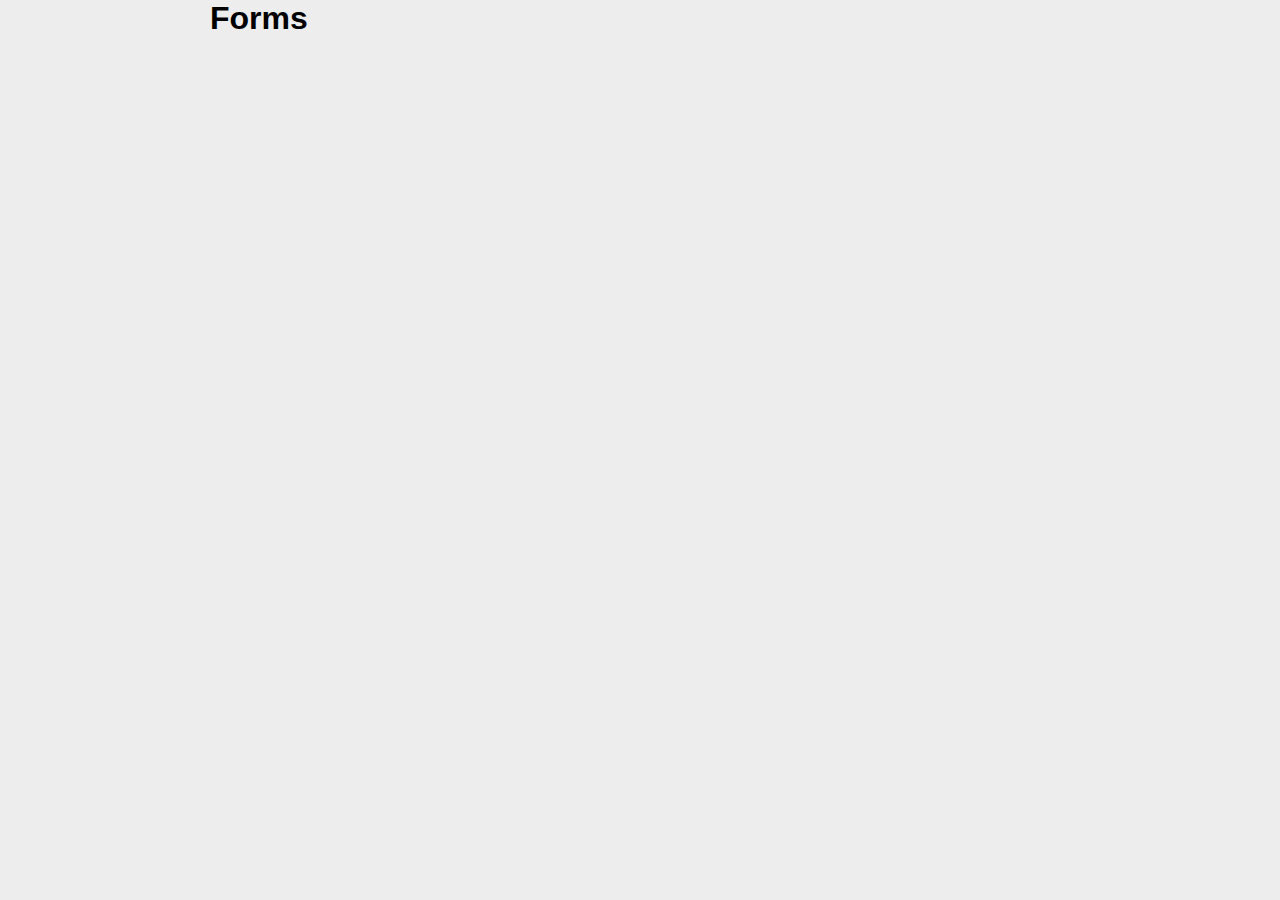
==== index.html @ 3f0d05c1 "init" ====
<!DOCTYPE html>
<html lang="en">
  <head>
    <meta charset="UTF-8" />
    <meta http-equiv="X-UA-Compatible" content="IE=edge" />
    <meta name="viewport" content="width=device-width, initial-scale=1.0" />
    <link rel="stylesheet" href="./styles/style.css" />
    <script src="./js/main.js" defer></script>
    <title>Document</title>
  </head>
  <body>
    <div class="container">
      <h1>Forms</h1>
    </div>
  </body>
</html>
---- styles/style.css ----
@import url("https://necolas.github.io/normalize.css/8.0.1/normalize.css");
@import url("reset.css");
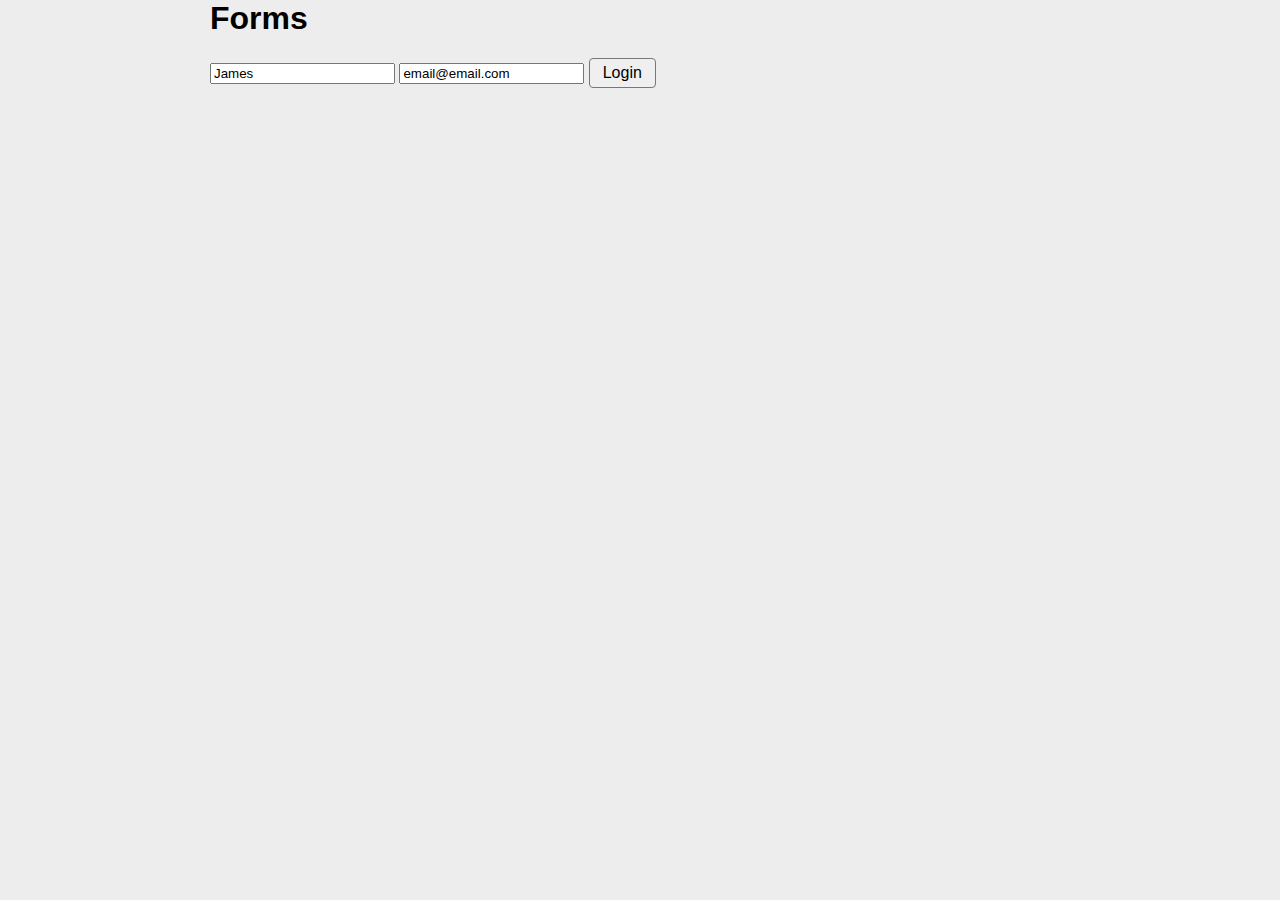
==== commit 25f49fac: "validation" ====
--- a/index.html
+++ b/index.html
@@ -5,12 +5,37 @@
     <meta http-equiv="X-UA-Compatible" content="IE=edge" />
     <meta name="viewport" content="width=device-width, initial-scale=1.0" />
     <link rel="stylesheet" href="./styles/style.css" />
-    <script src="./js/main.js" defer></script>
+
+    <!-- <script src="./js/main.js" defer></script> -->
+    <!-- <script src="./js/createElementHelper.js" defer></script> -->
+    <script src="./js/forms.js" defer></script>
     <title>Document</title>
   </head>
   <body>
     <div class="container">
       <h1>Forms</h1>
+
+      <form id="loginForm" autocomplete="off">
+        <input
+          type="text"
+          name="username"
+          id="username"
+          placeholder="Username"
+          value="James"
+        />
+        <p class="errorFeedback">Iveskite varda</p>
+        <input
+          type="text"
+          name="email"
+          id="email"
+          placeholder="Email"
+          value="email@email.com"
+        />
+        <p class="errorFeedback">Iveskite emaila</p>
+        <button type="submit">Login</button>
+      </form>
+
+      <div id="app"></div>
     </div>
   </body>
 </html>
--- a/styles/style.css
+++ b/styles/style.css
@@ -1,2 +1,8 @@
 @import url("https://necolas.github.io/normalize.css/8.0.1/normalize.css");
 @import url("reset.css");
+
+.errorFeedback {
+  color: tomato;
+  margin-bottom: 10px;
+  display: none;
+}
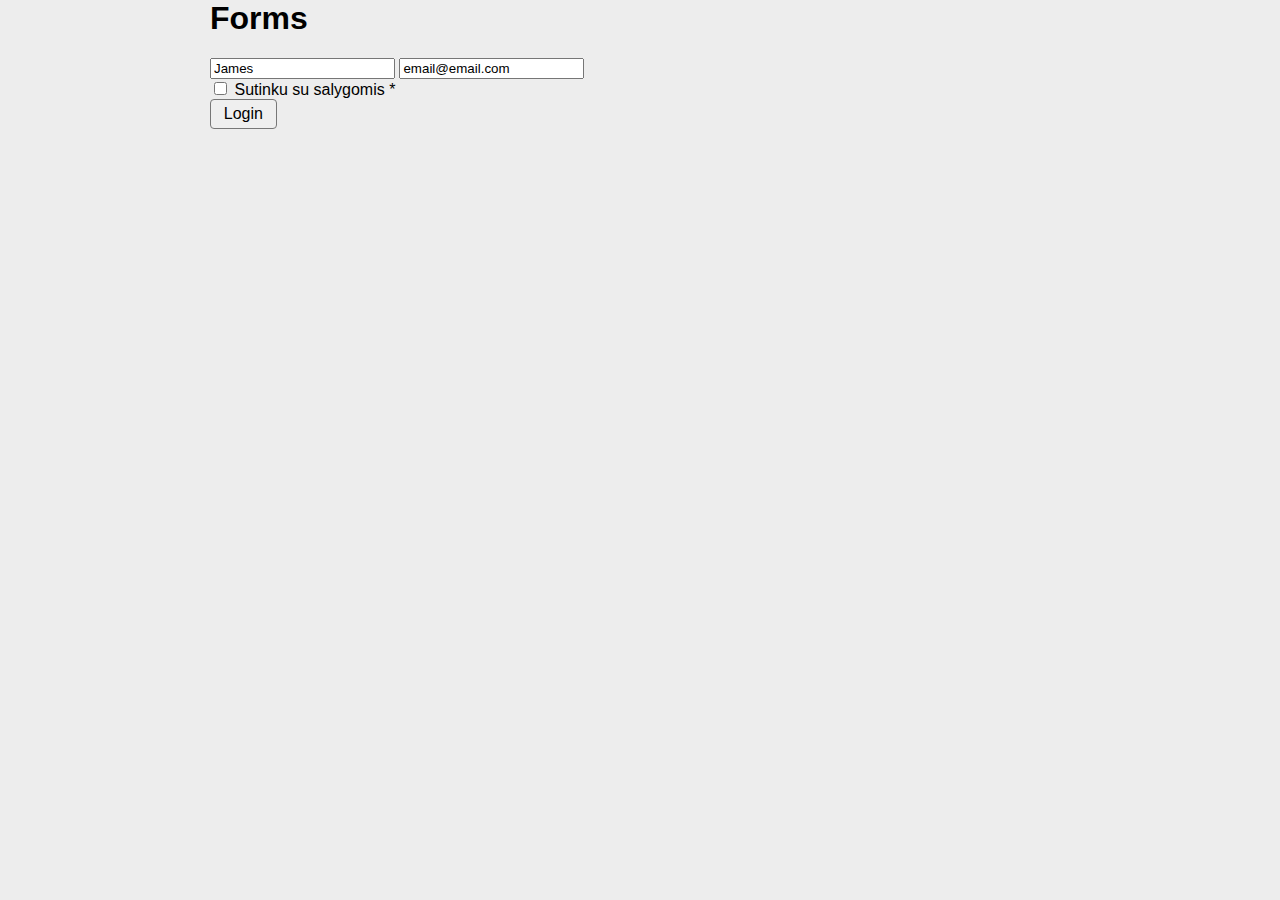
==== commit e426c00b: "checkbox validation" ====
--- a/index.html
+++ b/index.html
@@ -32,6 +32,11 @@
           value="email@email.com"
         />
         <p class="errorFeedback">Iveskite emaila</p>
+        <div>
+          <input type="checkbox" name="legal" id="legal" />
+          <p class="errorFeedback">Butinas sutikimas</p>
+          <label for="legal">Sutinku su salygomis *</label>
+        </div>
         <button type="submit">Login</button>
       </form>
 
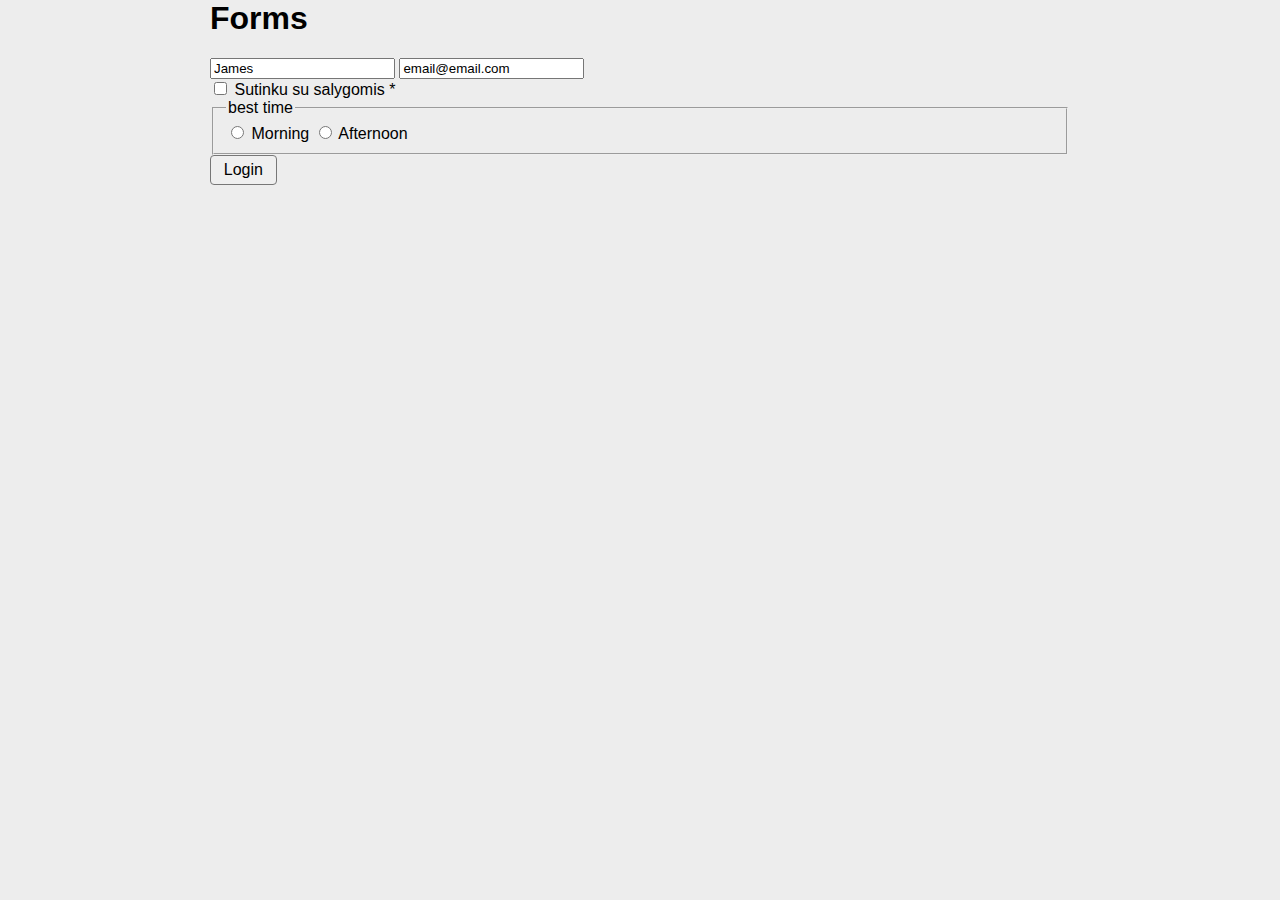
==== commit b2eb3603: "uzduotys" ====
--- a/index.html
+++ b/index.html
@@ -37,6 +37,13 @@
           <p class="errorFeedback">Butinas sutikimas</p>
           <label for="legal">Sutinku su salygomis *</label>
         </div>
+        <fieldset id="timeRadio">
+          <legend>best time</legend>
+          <input type="radio" name="time" id="morning" value="morning" />
+          <label for="morning">Morning</label>
+          <input type="radio" name="time" id="afternoon" value="afternoon" />
+          <label for="afternoon">Afternoon</label>
+        </fieldset>
         <button type="submit">Login</button>
       </form>
 
--- a/styles/style.css
+++ b/styles/style.css
@@ -6,3 +6,9 @@
   margin-bottom: 10px;
   display: none;
 }
+
+.errorMsg {
+  color: tomato;
+  margin-bottom: 10px;
+  display: none;
+}
